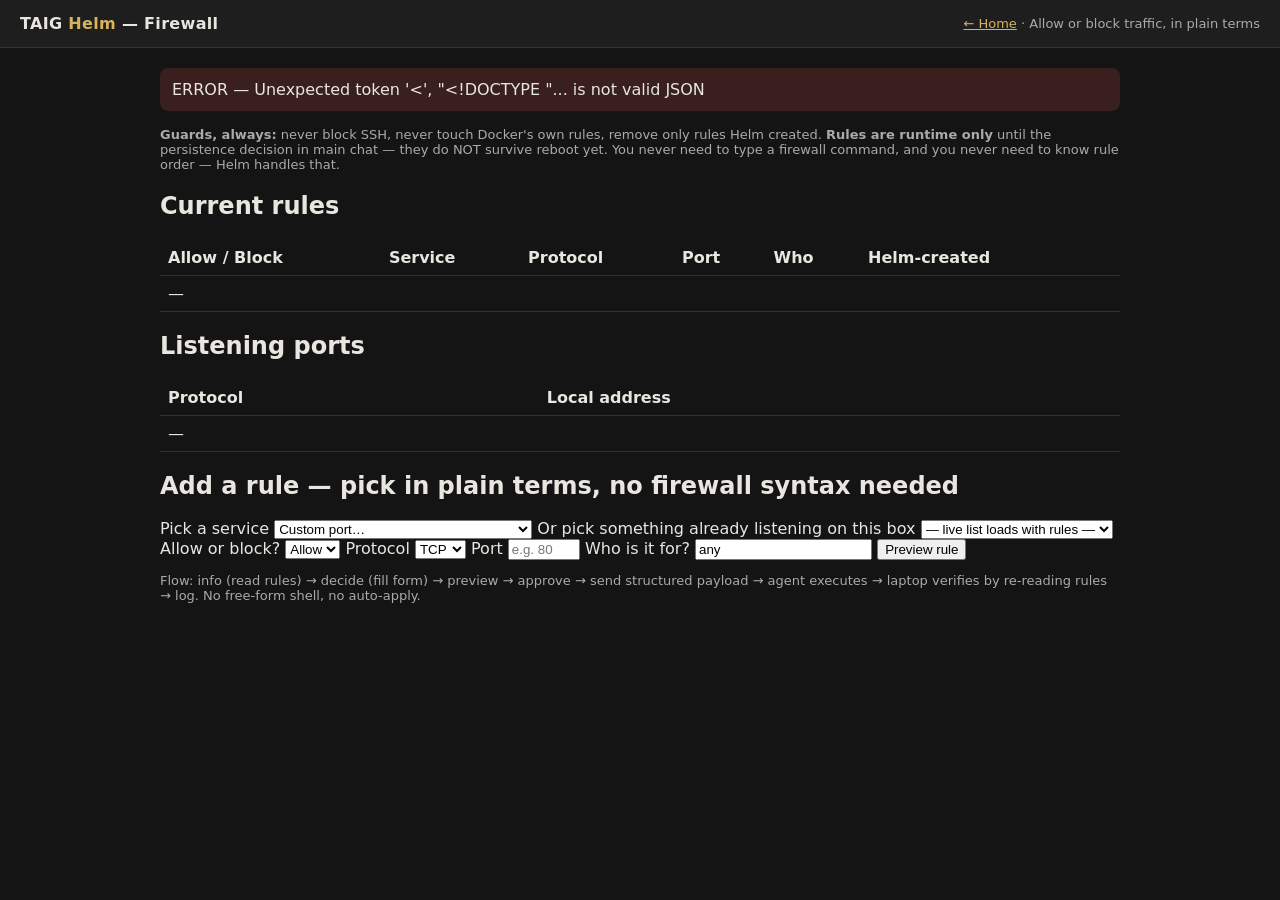
==== web/firewall.html @ e7e8c9e3 "TAIG Helm v1 firewall: read/preview/apply APIs + firewall GUI page" ====
<!doctype html>
<html lang="en">
<head>
<meta charset="utf-8">
<meta name="viewport" content="width=device-width, initial-scale=1">
<title>TAIG Helm — Firewall</title>
<link rel="stylesheet" href="style.css">
</head>
<body>
<header class="topbar">
  <div class="brand">TAIG <span>Helm</span> — Firewall</div>
  <div class="topmeta"><a href="index.html" style="color:#d8b25c">← Home</a> &middot; Allow or block traffic, in plain terms</div>
</header>
<main>
  <div id="banner" class="banner">Loading firewall rules…</div>
  <p class="note"><strong>Guards, always:</strong> never block SSH, never touch Docker's own rules, remove only rules Helm created. <strong>Rules are runtime only</strong> until the persistence decision in main chat — they do NOT survive reboot yet. You never need to type a firewall command, and you never need to know rule order — Helm handles that.</p>
  <section>
    <h2>Current rules</h2>
    <table><thead><tr><th>Allow / Block</th><th>Service</th><th>Protocol</th><th>Port</th><th>Who</th><th>Helm-created</th><th></th></tr></thead>
    <tbody id="rules"><tr><td colspan="7">—</td></tr></tbody></table>
    <p id="policy"></p>
  </section>
  <section>
    <h2>Listening ports</h2>
    <table><thead><tr><th>Protocol</th><th>Local address</th></tr></thead>
    <tbody id="listening"><tr><td colspan="2">—</td></tr></tbody></table>
  </section>
  <section>
    <h2>Add a rule — pick in plain terms, no firewall syntax needed</h2>
    <form id="add-form">
      <label>Pick a service <select id="preset">
        <option value="custom">Custom port…</option>
        <option value="80">Web traffic (port 80)</option>
        <option value="443">Secure web traffic (port 443)</option>
        <option value="22">SSH (port 22) — allow only, never block</option>
      </select></label>
      <label>Or pick something already listening on this box <select id="live-list"><option value="">— live list loads with rules —</option></select></label>
      <label>Allow or block? <select id="action"><option value="allow">Allow</option><option value="deny">Block</option></select></label>
      <label>Protocol <select id="protocol"><option value="tcp">TCP</option><option value="udp">UDP</option></select></label>
      <label>Port <input id="port" type="number" min="1" max="65535" required placeholder="e.g. 80"></label>
      <label>Who is it for? <input id="source" value="any" placeholder="anyone, or one address e.g. 1.2.3.4/32"></label>
      <button type="submit">Preview rule</button>
    </form>
  </section>
  <section id="preview" style="display:none">
    <h2>Preview — nothing sent yet</h2>
    <p id="preview-effect"></p>
    <ul id="preview-checks"></ul>
    <button id="approve">Approve and send</button>
    <button id="cancel-preview">Cancel</button>
  </section>
  <section id="result" style="display:none">
    <h2>Result + verification</h2>
    <p id="result-text"></p>
    <p id="verify-text"></p>
  </section>
  <p class="note">Flow: info (read rules) → decide (fill form) → preview → approve → send structured payload → agent executes → laptop verifies by re-reading rules → log. No free-form shell, no auto-apply.</p>
</main>
<script src="firewall.js"></script>
</body>
</html>
---- web/style.css ----
/* TAIG Helm v1 — Hestia layout DNA only: dark, plain, readable. No hype styling. */
*{box-sizing:border-box} body{margin:0;background:#141414;color:#e8e6df;font-family:system-ui,-apple-system,Segoe UI,Roboto,sans-serif}
.topbar{display:flex;justify-content:space-between;align-items:center;padding:14px 20px;background:#1e1e1e;border-bottom:1px solid #333}
.brand{font-weight:800;letter-spacing:.02em}.brand span{color:#d8b25c}.topmeta{color:#aaa;font-size:13px}
.groups{display:flex;gap:8px;flex-wrap:wrap;padding:12px 20px;background:#1a1a1a;border-bottom:1px solid #333}
.groups button{background:#262626;color:#e8e6df;border:1px solid #444;padding:8px 14px;border-radius:6px;cursor:pointer}
.groups button.active{background:#333;border-color:#d8b25c}.groups button:disabled{opacity:.45;cursor:not-allowed}
main{max-width:1000px;margin:0 auto;padding:20px}
.banner{padding:12px;border-radius:8px;background:#262626;margin-bottom:16px}
.banner.live{background:#1f3a26}.banner.mock{background:#3a2f1f}.banner.error{background:#3a1f1f}
.header{display:grid;grid-template-columns:repeat(auto-fit,minmax(150px,1fr));gap:16px;margin-bottom:20px}
.label{color:#aaa;font-size:12px;text-transform:uppercase;letter-spacing:.05em}.big{font-size:20px;font-weight:700}
.cards{display:grid;grid-template-columns:repeat(auto-fit,minmax(240px,1fr));gap:16px;margin-bottom:20px}
.card{background:#1e1e1e;border:1px solid #333;border-radius:10px;padding:16px}.card h2{margin:0 0 8px}
.pct{font-size:32px;font-weight:800}.bar{height:14px;background:#333;border-radius:7px;overflow:hidden;margin:10px 0}
.bar div{height:100%;background:#d8b25c;width:0%}
table{width:100%;border-collapse:collapse}th,td{padding:8px;border-bottom:1px solid #333;text-align:left}
.actions{display:flex;gap:12px;align-items:center;flex-wrap:wrap;margin:20px 0}
.actions button{background:#d8b25c;color:#141414;border:0;padding:10px 16px;border-radius:6px;font-weight:700;cursor:pointer}
.note{color:#aaa;font-size:13px}
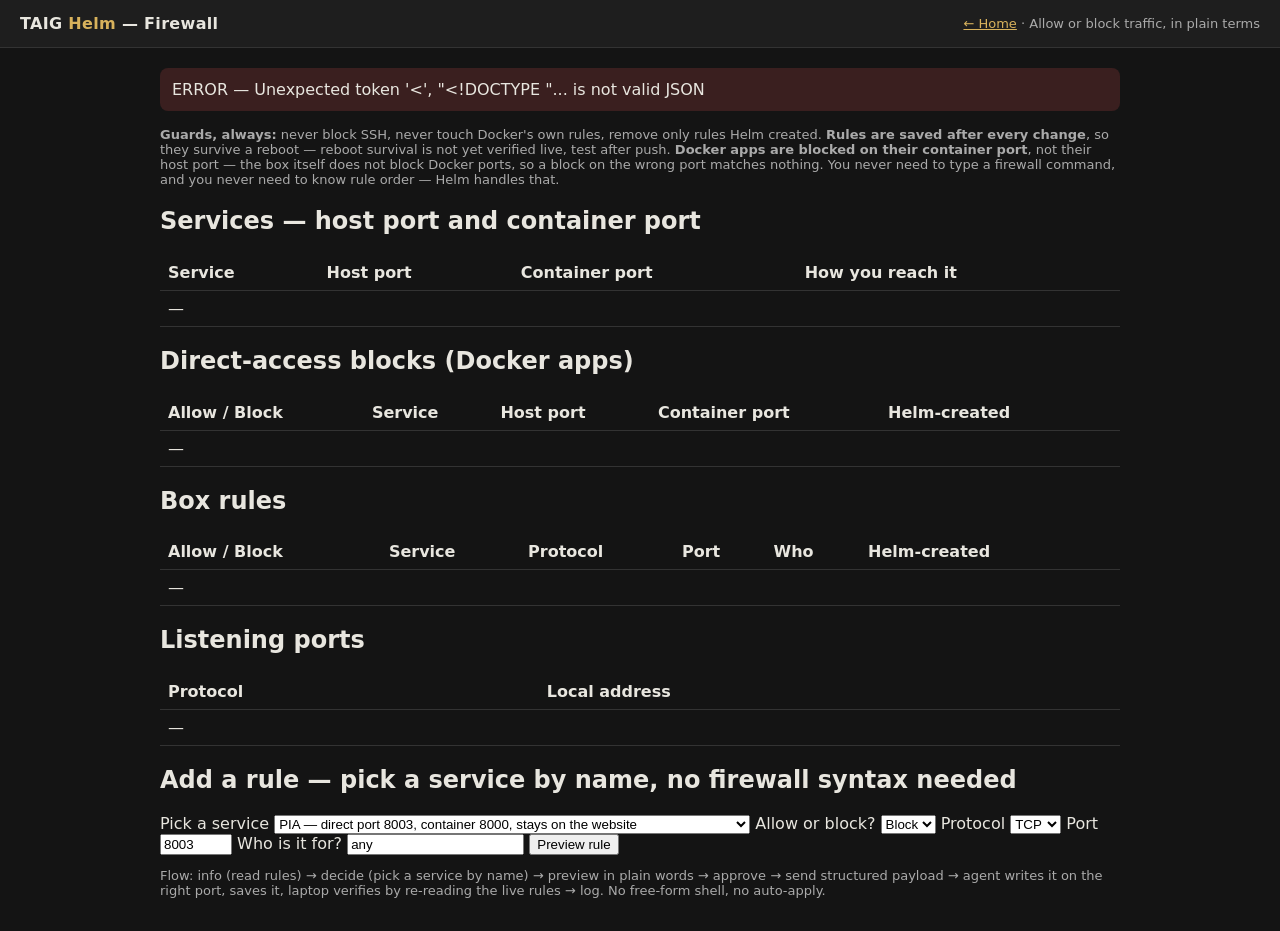
==== commit 4f856142: "TAIG Helm: Processes read-only page + Firewall DOCKER-USER correction" ====
--- a/web/firewall.html
+++ b/web/firewall.html
@@ -13,9 +13,21 @@
 </header>
 <main>
   <div id="banner" class="banner">Loading firewall rules…</div>
-  <p class="note"><strong>Guards, always:</strong> never block SSH, never touch Docker's own rules, remove only rules Helm created. <strong>Rules are runtime only</strong> until the persistence decision in main chat — they do NOT survive reboot yet. You never need to type a firewall command, and you never need to know rule order — Helm handles that.</p>
+  <p class="note"><strong>Guards, always:</strong> never block SSH, never touch Docker's own rules, remove only rules Helm created. <strong>Rules are saved after every change</strong>, so they survive a reboot — reboot survival is not yet verified live, test after push. <strong>Docker apps are blocked on their container port</strong>, not their host port — the box itself does not block Docker ports, so a block on the wrong port matches nothing. You never need to type a firewall command, and you never need to know rule order — Helm handles that.</p>
   <section>
-    <h2>Current rules</h2>
+    <h2>Services — host port and container port</h2>
+    <table><thead><tr><th>Service</th><th>Host port</th><th>Container port</th><th>How you reach it</th></tr></thead>
+    <tbody id="portmap"><tr><td colspan="4">—</td></tr></tbody></table>
+    <p class="note" id="shared-note"></p>
+  </section>
+  <section>
+    <h2>Direct-access blocks (Docker apps)</h2>
+    <table><thead><tr><th>Allow / Block</th><th>Service</th><th>Host port</th><th>Container port</th><th>Helm-created</th><th></th></tr></thead>
+    <tbody id="docker-rules"><tr><td colspan="6">—</td></tr></tbody></table>
+    <p id="returns"></p>
+  </section>
+  <section>
+    <h2>Box rules</h2>
     <table><thead><tr><th>Allow / Block</th><th>Service</th><th>Protocol</th><th>Port</th><th>Who</th><th>Helm-created</th><th></th></tr></thead>
     <tbody id="rules"><tr><td colspan="7">—</td></tr></tbody></table>
     <p id="policy"></p>
@@ -26,18 +38,21 @@
     <tbody id="listening"><tr><td colspan="2">—</td></tr></tbody></table>
   </section>
   <section>
-    <h2>Add a rule — pick in plain terms, no firewall syntax needed</h2>
+    <h2>Add a rule — pick a service by name, no firewall syntax needed</h2>
     <form id="add-form">
       <label>Pick a service <select id="preset">
-        <option value="custom">Custom port…</option>
+        <option value="8003">PIA — direct port 8003, container 8000, stays on the website</option>
+        <option value="3000">Nope portal — direct port 3000, container 3000, stays on the website</option>
+        <option value="3001">TAIG Service Portal — direct port 3001, container 3000, stays on the website</option>
+        <option value="3002">TAIG Speed — direct port 3002, container 3000, NO website route</option>
         <option value="80">Web traffic (port 80)</option>
         <option value="443">Secure web traffic (port 443)</option>
         <option value="22">SSH (port 22) — allow only, never block</option>
+        <option value="custom">Custom port…</option>
       </select></label>
-      <label>Or pick something already listening on this box <select id="live-list"><option value="">— live list loads with rules —</option></select></label>
-      <label>Allow or block? <select id="action"><option value="allow">Allow</option><option value="deny">Block</option></select></label>
+      <label>Allow or block? <select id="action"><option value="deny">Block</option><option value="allow">Allow</option></select></label>
       <label>Protocol <select id="protocol"><option value="tcp">TCP</option><option value="udp">UDP</option></select></label>
-      <label>Port <input id="port" type="number" min="1" max="65535" required placeholder="e.g. 80"></label>
+      <label>Port <input id="port" type="number" min="1" max="65535" required value="8003"></label>
       <label>Who is it for? <input id="source" value="any" placeholder="anyone, or one address e.g. 1.2.3.4/32"></label>
       <button type="submit">Preview rule</button>
     </form>
@@ -54,7 +69,7 @@
     <p id="result-text"></p>
     <p id="verify-text"></p>
   </section>
-  <p class="note">Flow: info (read rules) → decide (fill form) → preview → approve → send structured payload → agent executes → laptop verifies by re-reading rules → log. No free-form shell, no auto-apply.</p>
+  <p class="note">Flow: info (read rules) → decide (pick a service by name) → preview in plain words → approve → send structured payload → agent writes it on the right port, saves it, laptop verifies by re-reading the live rules → log. No free-form shell, no auto-apply.</p>
 </main>
 <script src="firewall.js"></script>
 </body>
